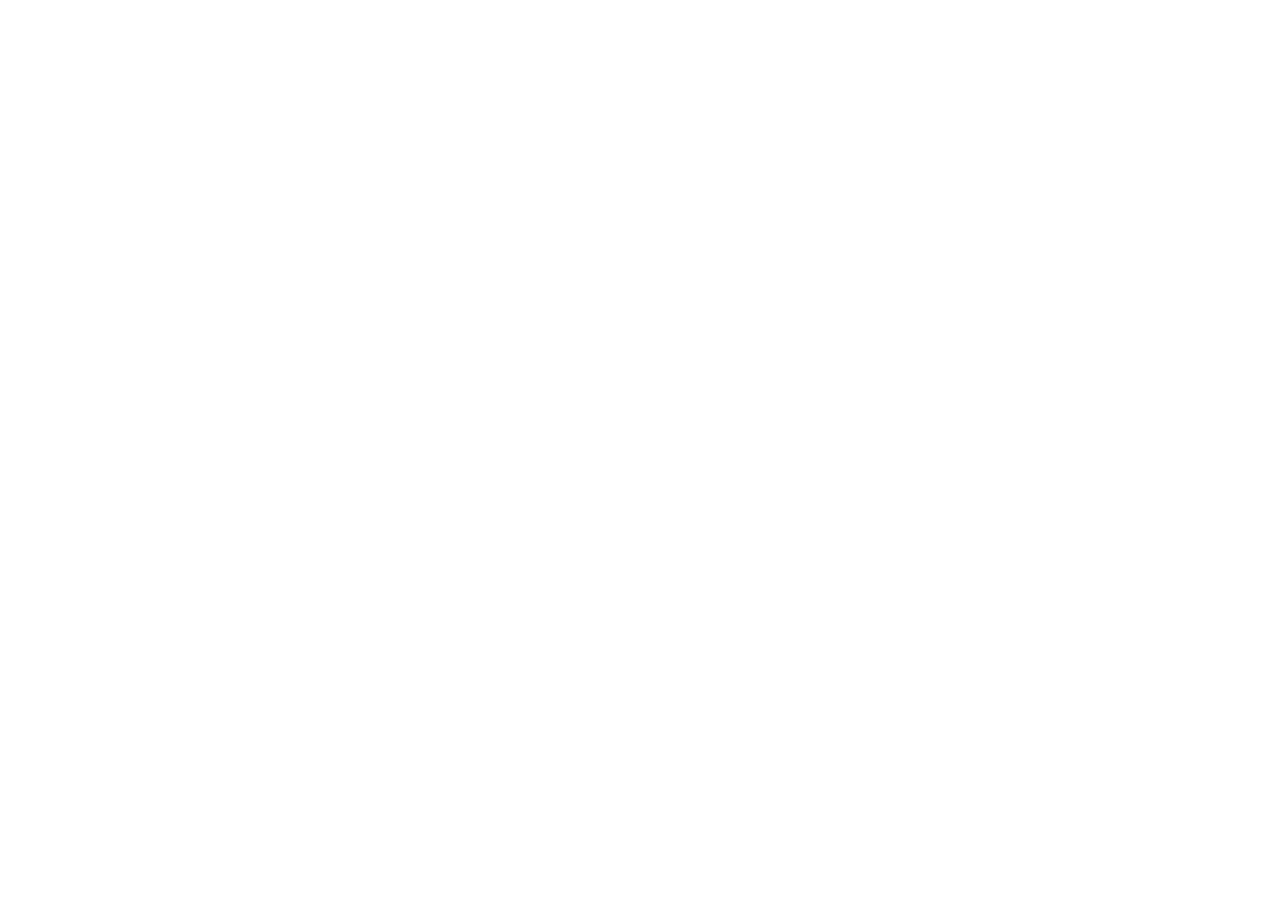
==== world.html @ ab82eb49 "Create world.html" ====
<!DOCTYPE html>
<html lang="en">
<head>

<meta charset="UTF-8">
<meta name="viewport" content="width=device-width, initial-scale=1.0">

<title>Warriors: Lost Prophecy</title>

<style>

html,body{

margin:0;
overflow:hidden;
width:100%;
height:100%;

}

canvas{

display:block;

}

</style>

</head>

<body>

<script type="module" src="world.js"></script>

</body>
</html>
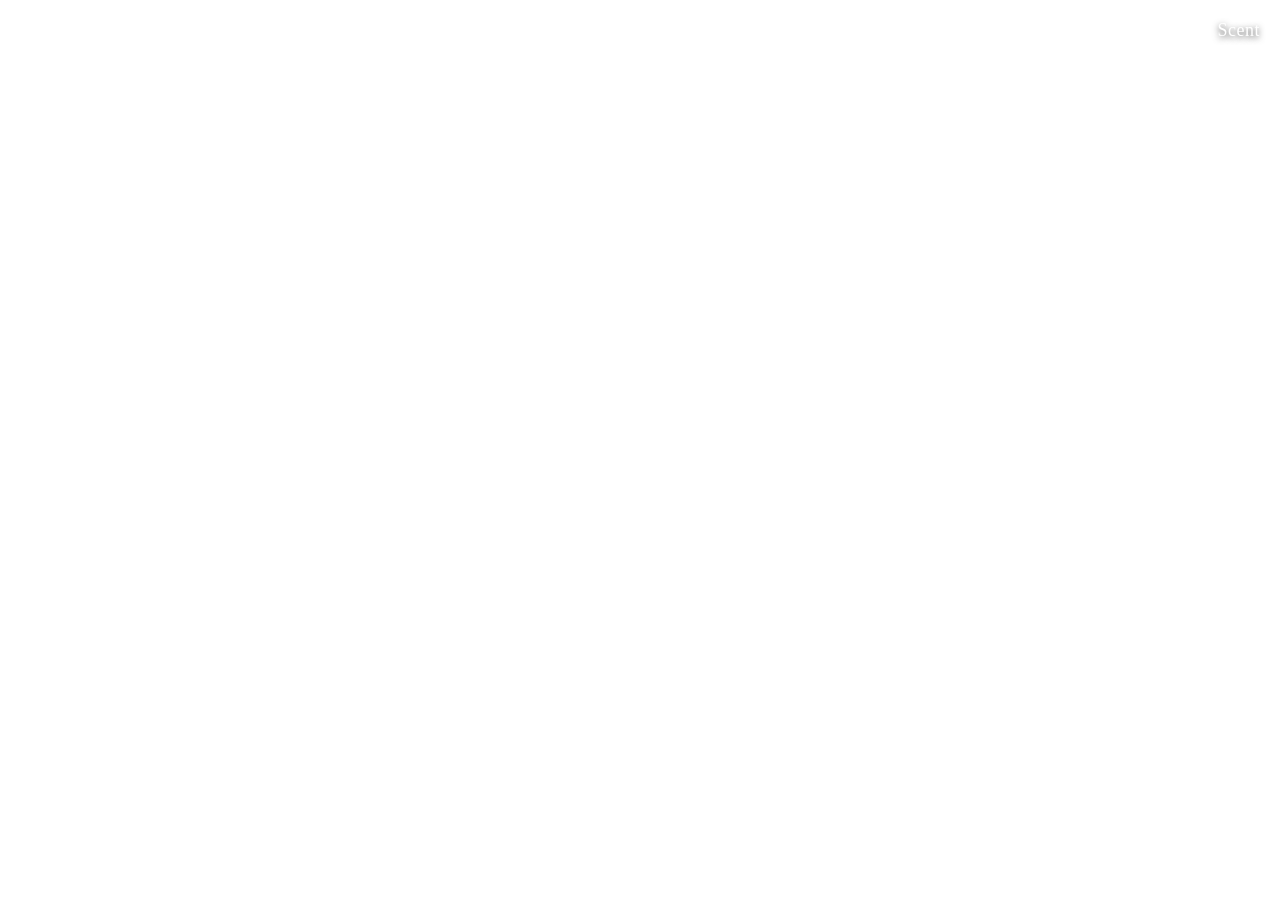
==== commit b861c7a3: "Add scent box and styling to world.html" ====
--- a/world.html
+++ b/world.html
@@ -25,12 +25,100 @@
 }
 
 </style>
-
-</head>
-
 <body>
 
+<div id="joystickBase">
+    <div id="joystickStick"></div>
+</div>
+
+<style>
+
+body{
+margin:0;
+overflow:hidden;
+}
+
+#joystickBase{
+
+position:fixed;
+
+left:30px;
+
+bottom:30px;
+
+width:130px;
+
+height:130px;
+
+border-radius:50%;
+
+background:rgba(255,255,255,.18);
+
+border:2px solid rgba(255,255,255,.35);
+
+touch-action:none;
+
+z-index:100;
+
+}
+
+#joystickStick{
+
+position:absolute;
+
+left:40px;
+
+top:40px;
+
+width:50px;
+
+height:50px;
+
+border-radius:50%;
+
+background:white;
+
+opacity:.85;
+
+}
+#scentBox{
+    position:absolute;
+    top:20px;
+    right:20px;
+    display:flex;
+    flex-direction:column;
+    align-items:flex-end;
+    color:white;
+    font-family:Georgia, serif;
+    text-shadow:0 2px 6px rgba(0,0,0,.75);
+    z-index:200;
+    user-select:none;
+}
+
+#scentTitle{
+    font-size:18px;
+    letter-spacing:.5px;
+}
+
+#scentList{
+    margin-top:6px;
+    display:flex;
+    flex-direction:column;
+    align-items:flex-end;
+    gap:4px;
+}
+
+.scentItem{
+    font-size:15px;
+    opacity:.9;
+}
+</style>
+<div id="scentBox">
+    <div id="scentTitle">Scent</div>
+    <div id="scentList"></div>
+</div>
 <script type="module" src="world.js"></script>
 
 </body>
+
 </html>
